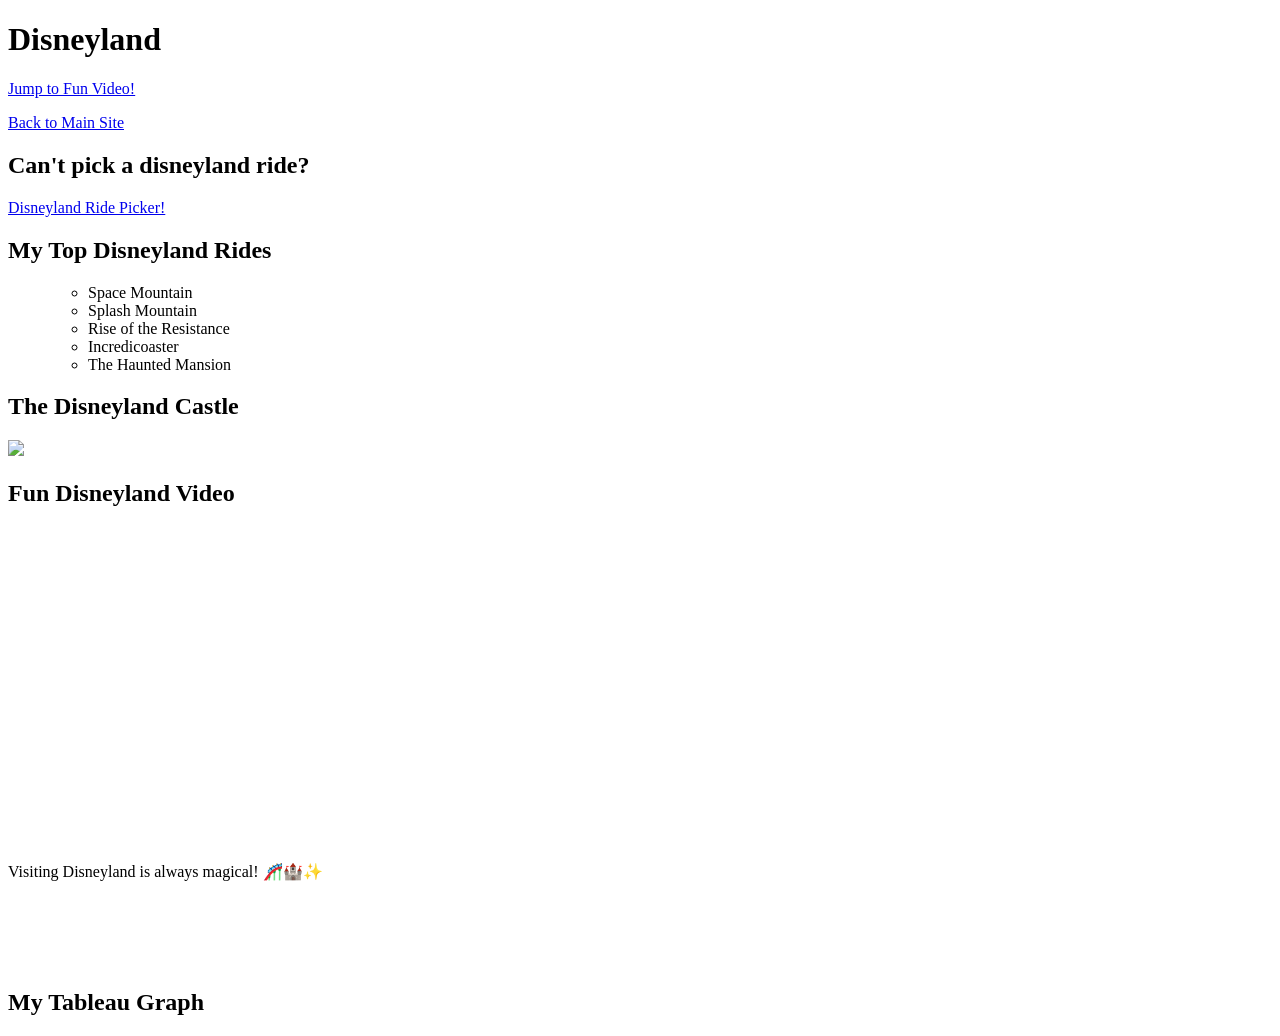
==== scratch.html @ effb4ac0 "Add files via upload" ====
<!DOCTYPE html>
<html lang="en">
<head>
  <meta charset="UTF-8">
  <title>My Disneyland Passion</title>
  <link rel="stylesheet" type="text/css" href="Styles/Disney.css" >

  
</head>

<body>
<div>
  <h1>Disneyland</h1>
</div>


<!-- Anchor link -->
<p><a href="#video">Jump to Fun Video!</a></p>
<p><a href="index.html">Back to Main Site</a></p>
<h2> Can't pick a disneyland ride?</h2>
<p><a href="game.html">Disneyland Ride Picker!</a></p>
<div>
  <h2>My Top Disneyland Rides</h2>
</div>


<!-- Nested list: Ordered list with unordered inside -->
<ol>
    <ul>
      <li>Space Mountain</li>
      <li>Splash Mountain</li>
      <li>Rise of the Resistance</li>
      <li>Incredicoaster</li>
      <li>The Haunted Mansion</li>
    </ul>
</ol>
<div>
  <h2>The Disneyland Castle</h2>
</div>


<!-- Image -->
<img src="Images/Castle.jpeg">

<h2>Fun Disneyland Video</h2>

<!-- Embedded YouTube video -->
<iframe width="560" height="315"
src="https://youtu.be/_weVwAhe9jI?si=wopRnSJsnoYJdFxa"
title="Disneyland Fun Video"
frameborder="0"
allowfullscreen>
</iframe>

<p>Visiting Disneyland is always magical! 🎢🏰✨</p>
<br><br><br><br>
<h2>My Tableau Graph</h2>
<div class='tableauPlaceholder' id='viz1775857123726' style='position: relative'><noscript><a href='#'><img alt=' ' src='https:&#47;&#47;public.tableau.com&#47;static&#47;images&#47;Ma&#47;MarvelCineStrategyAData-DrivenInnovationFrameworkforFilmIndustryGrowth&#47;1_MCUEvolutionOverTime&#47;1_rss.png' style='border: none' /></a></noscript><object class='tableauViz'  style='display:none;'><param name='host_url' value='https%3A%2F%2Fpublic.tableau.com%2F' /> <param name='embed_code_version' value='3' /> <param name='site_root' value='' /><param name='name' value='MarvelCineStrategyAData-DrivenInnovationFrameworkforFilmIndustryGrowth&#47;1_MCUEvolutionOverTime' /><param name='tabs' value='yes' /><param name='toolbar' value='yes' /><param name='static_image' value='https:&#47;&#47;public.tableau.com&#47;static&#47;images&#47;Ma&#47;MarvelCineStrategyAData-DrivenInnovationFrameworkforFilmIndustryGrowth&#47;1_MCUEvolutionOverTime&#47;1.png' /> <param name='animate_transition' value='yes' /><param name='display_static_image' value='yes' /><param name='display_spinner' value='yes' /><param name='display_overlay' value='yes' /><param name='display_count' value='yes' /><param name='language' value='en-US' /></object></div>                <script type='text/javascript'>                    var divElement = document.getElementById('viz1775857123726');                    var vizElement = divElement.getElementsByTagName('object')[0];                    vizElement.style.width='100%';vizElement.style.height=(divElement.offsetWidth*0.75)+'px';                    var scriptElement = document.createElement('script');                    scriptElement.src = 'https://public.tableau.com/javascripts/api/viz_v1.js';                    vizElement.parentNode.insertBefore(scriptElement, vizElement);                </script>

</body>
</html>
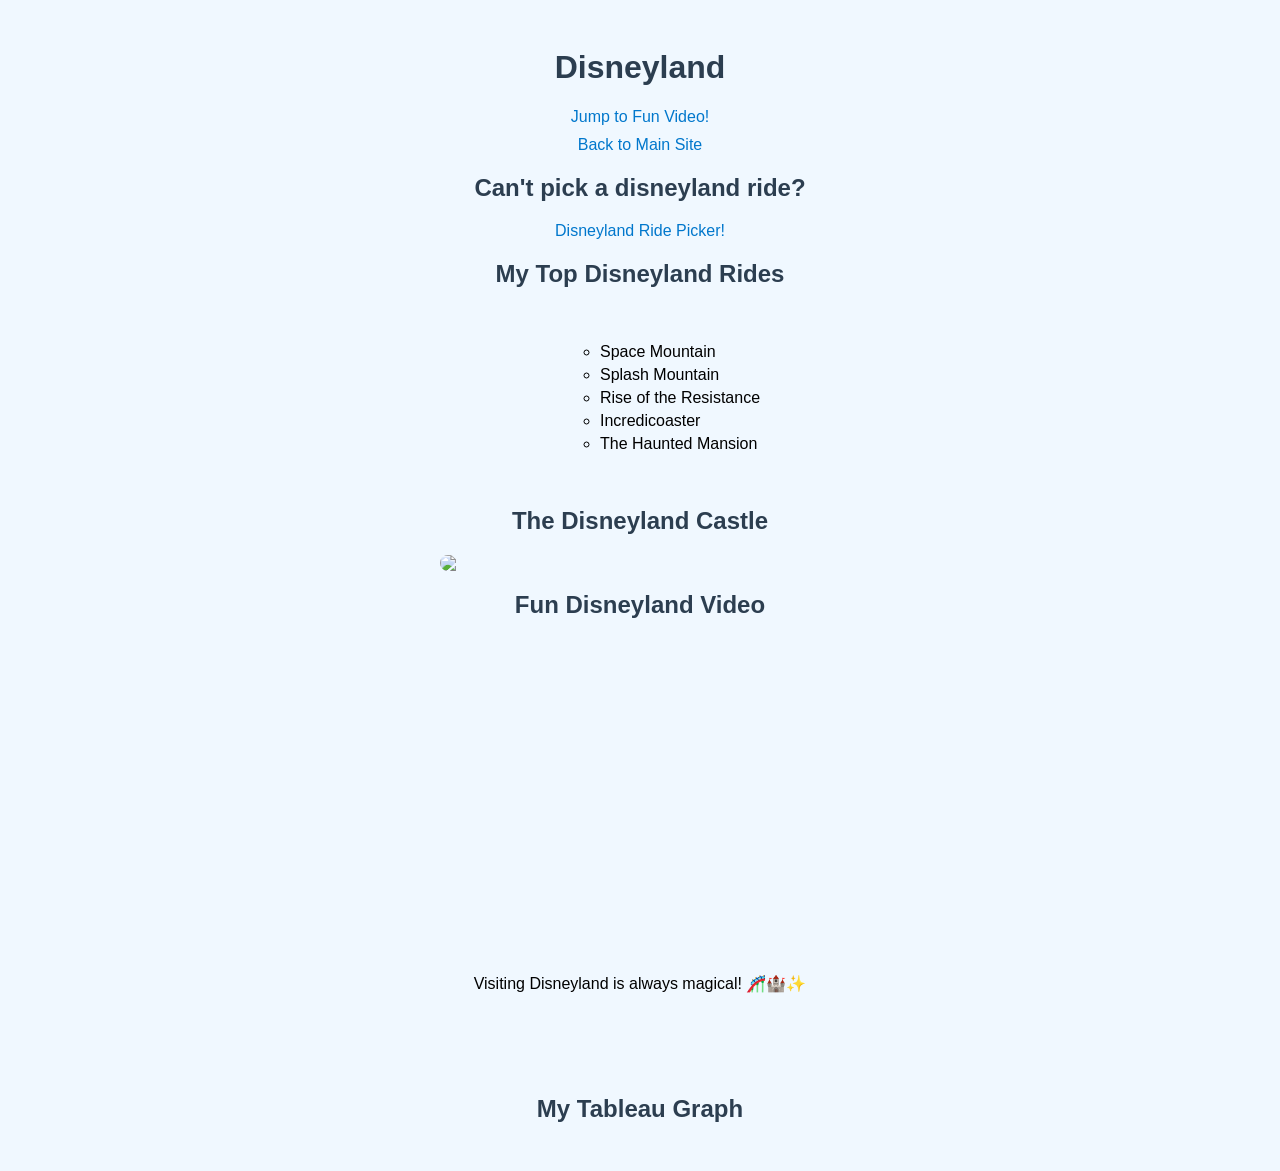
==== commit 997a3762: "Add files via upload" ====
--- a/scratch.html
+++ b/scratch.html
@@ -3,7 +3,7 @@
 <head>
   <meta charset="UTF-8">
   <title>My Disneyland Passion</title>
-  <link rel="stylesheet" type="text/css" href="Styles/Disney.css" >
+  <link rel="stylesheet" type="text/css" href="Disney.css" >
 
   
 </head>
--- a/Disney.css
+++ b/Disney.css
@@ -0,0 +1,48 @@
+body {
+      background-color: #f0f8ff; /* soft custom background color */
+      font-family: Arial, sans-serif;
+      text-align: center;
+      padding: 20px;
+    }
+
+    h1, h2 {
+      color: #2c3e50;
+    }
+
+    /* Center the lists nicely */
+    ol, ul {
+      display: inline-block; /* shrink to content so it can be centered */
+      text-align: left; /* keep bullets and numbers aligned */
+      margin: 15px auto;
+    }
+
+    li {
+      margin: 5px 0;
+    }
+
+    /* Center images */
+    img {
+      display: block;
+      margin: 20px auto;
+      width: 400px;
+      border-radius: 8px; /* small touch to look nicer */
+    }
+
+    /* Center video */
+    iframe {
+      display: block;
+      margin: 20px auto;
+    }
+
+    a {
+      text-decoration: none;
+      color: #0077cc;
+    }
+
+    a:hover {
+      color: #005fa3;
+    }
+
+    p {
+      margin: 10px 0;
+    }
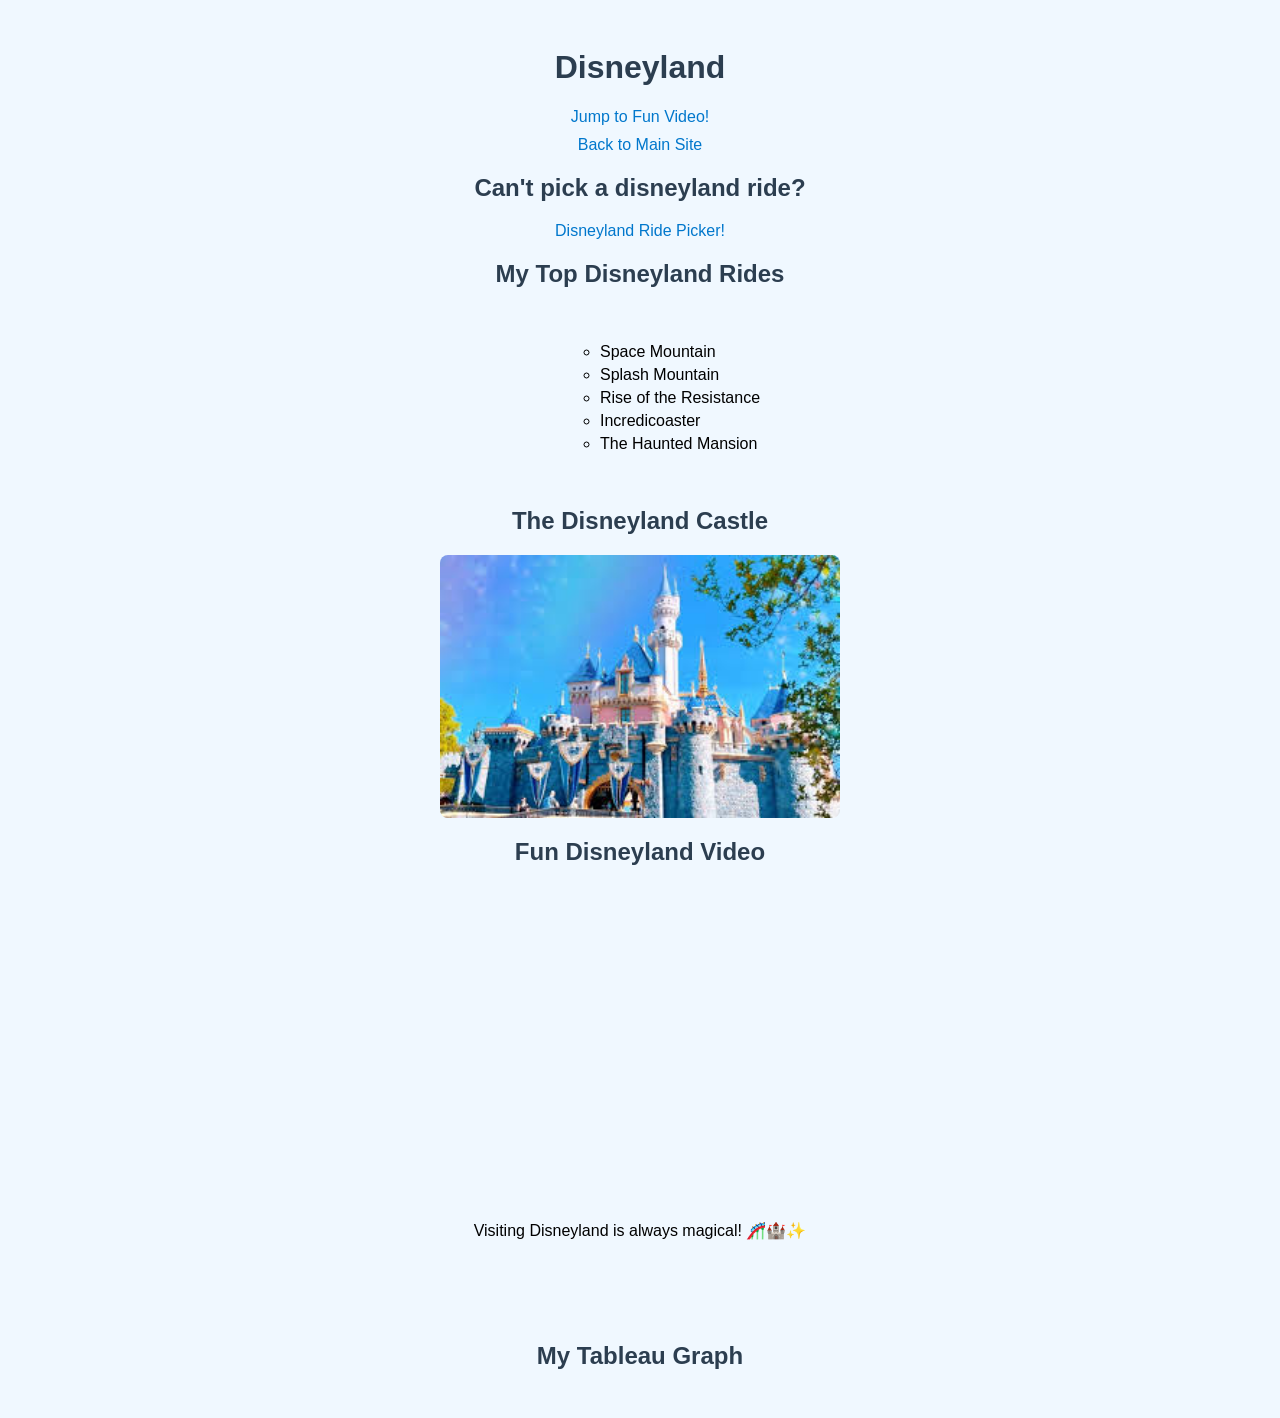
==== commit ef726487: "Update scratch.html" ====
--- a/scratch.html
+++ b/scratch.html
@@ -3,7 +3,7 @@
 <head>
   <meta charset="UTF-8">
   <title>My Disneyland Passion</title>
-  <link rel="stylesheet" type="text/css" href="Disney.css" >
+  <link rel="stylesheet" type="text/css" href="Styles/Disney.css" >
 
   
 </head>
@@ -40,17 +40,12 @@
 
 
 <!-- Image -->
-<img src="Images/Castle.jpeg">
+<img src="Castle.jpeg">
 
 <h2>Fun Disneyland Video</h2>
 
 <!-- Embedded YouTube video -->
-<iframe width="560" height="315"
-src="https://youtu.be/_weVwAhe9jI?si=wopRnSJsnoYJdFxa"
-title="Disneyland Fun Video"
-frameborder="0"
-allowfullscreen>
-</iframe>
+<iframe width="560" height="315" src="https://www.youtube.com/embed/VjurwzTbWBQ?si=cNdDnoBmnXf5A83P" title="YouTube video player" frameborder="0" allow="accelerometer; autoplay; clipboard-write; encrypted-media; gyroscope; picture-in-picture; web-share" referrerpolicy="strict-origin-when-cross-origin" allowfullscreen></iframe>
 
 <p>Visiting Disneyland is always magical! 🎢🏰✨</p>
 <br><br><br><br>
--- a/Styles/Disney.css
+++ b/Styles/Disney.css
@@ -0,0 +1,48 @@
+body {
+      background-color: #f0f8ff; /* soft custom background color */
+      font-family: Arial, sans-serif;
+      text-align: center;
+      padding: 20px;
+    }
+
+    h1, h2 {
+      color: #2c3e50;
+    }
+
+    /* Center the lists nicely */
+    ol, ul {
+      display: inline-block; /* shrink to content so it can be centered */
+      text-align: left; /* keep bullets and numbers aligned */
+      margin: 15px auto;
+    }
+
+    li {
+      margin: 5px 0;
+    }
+
+    /* Center images */
+    img {
+      display: block;
+      margin: 20px auto;
+      width: 400px;
+      border-radius: 8px; /* small touch to look nicer */
+    }
+
+    /* Center video */
+    iframe {
+      display: block;
+      margin: 20px auto;
+    }
+
+    a {
+      text-decoration: none;
+      color: #0077cc;
+    }
+
+    a:hover {
+      color: #005fa3;
+    }
+
+    p {
+      margin: 10px 0;
+    }
